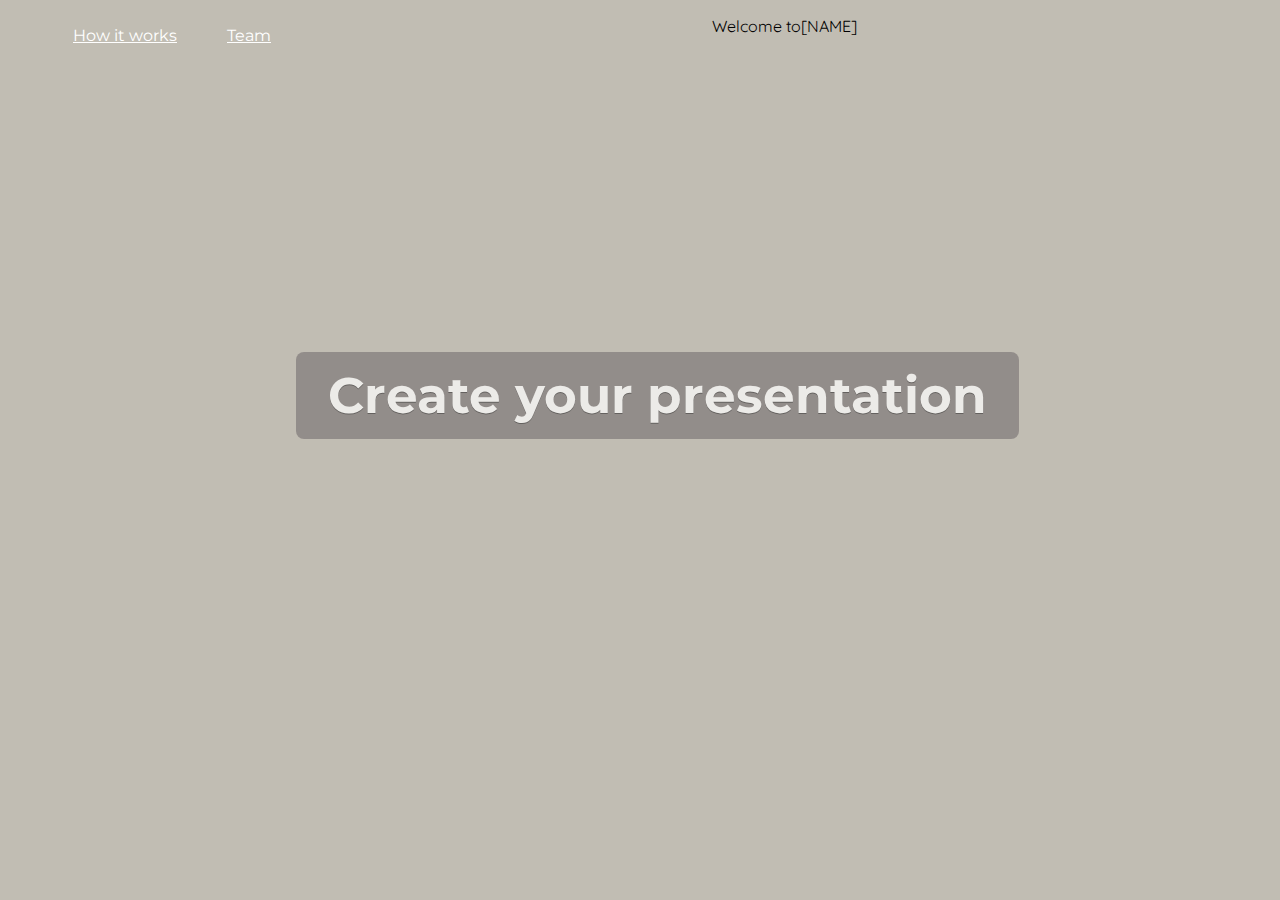
==== index.html @ c806fb86 "Cleaned up the front-end" ====
<!DOCTYPE html>
<html>

<head>
  <link rel="stylesheet" href="main.css">
  <link rel="stylesheet" type="text/css"
      href="https://fonts.googleapis.com/css?family=Montserrat">

  <link rel="stylesheet" type="text/css"
      href="https://fonts.googleapis.com/css?family=Quicksand">
</head>

<body>
<!-- Header 1
	<div id header>
		<p>How it works</p>
		<p>Team</p>
	</div>
	
	-->

<!-- Header 2 -->
	<header class="mainHeader">

		<nav><ul>
		<li><a href="#">How it works</a></li>
		<li><a href="#">Team</a></li>

		</ul></nav>
	</header>


<!--title -->
	<p class = "mainTitle">Welcome to[NAME] </p>

<!--button -->
	<a href="/create" class="createPresentation">Create your presentation</a>

</body>

</html>
---- main.css ----
nav ul {
	list-style: none;
	margin: 0 auto;
}

.mainHeader nav ul li {
	float: left;
	display: inline;
	font-family: 'Montserrat', serif;

}

.mainHeader nav a:link, .mainHeader nav a:visited {
	color: #FFF;
	display: inline-block;
	padding: 10px 25px;
	height: 20px;


}

.mainHeader nav a:hover, .mainHeader nav a:active,
.mainHeader nav .active a:link, .mainHeader nav .active a:visited {
	background-color: #CF5C3F;
	text-shadow: none;

}
/*end header css*/

body{
	background-color: #C1BDB3;
	}

.createPresentation {
	/*text-align: center;*/
    /*margin-right: auto;*/

	/*-moz-box-shadow: 0px 10px 14px -7px #7F7979;
	-webkit-box-shadow: 0px 10px 14px -7px #7F7979;
	box-shadow: 0px 10px 14px -7px #7F7979;
	background:-webkit-gradient(linear, left top, left bottom, color-stop(0.05, #7F7979), color-stop(1, #7F7979));
	background:-moz-linear-gradient(top, #7F7979 5%, #7F7979 100%);
	background:-webkit-linear-gradient(top, #7F7979 5%, #7F7979 100%);
	background:-o-linear-gradient(top, #7F7979 5%, #7F7979 100%);
	background:-ms-linear-gradient(top, #7F7979 5%, #7F7979 100%);
	background:linear-gradient(to bottom, #7F7979 5%, #7F7979 100%);
	filter:progid:DXImageTransform.Microsoft.gradient(startColorstr='#7F7979', endColorstr='#7F7979',GradientType=0);

	/*background-color: Transparent;*/


	margin-top:  300px;
	background-color:#7F7979;
	opacity: 0.7;
	-moz-border-radius:8px;
	-webkit-border-radius:8px;
	border-radius:8px;
	display:inline-block;
	cursor:pointer;
	color:#ffffff;



	font-family: 'Montserrat' , serif ;
	font-size:50px;
	font-weight:bold;
	padding:13px 32px;
	text-decoration:none;
	text-shadow:0px 1px 0px #3D3B3C;
}
.createPresentation:hover {
	background:-webkit-gradient(linear, left top, left bottom, color-stop(0.05, #5F5B6B), color-stop(1, #5F5B6B));
	background:-moz-linear-gradient(top, #5F5B6B 5%, #5F5B6B 100%);
	background:-webkit-linear-gradient(top, #5F5B6B 5%, #5F5B6B 100%);
	background:-o-linear-gradient(top, #5F5B6B 5%, #5F5B6B 100%);
	background:-ms-linear-gradient(top, #5F5B6B 5%, #5F5B6B 100%);
	background:linear-gradient(to bottom, #5F5B6B 5%, #5F5B6B 100%);
	filter:progid:DXImageTransform.Microsoft.gradient(startColorstr='#5F5B6B', endColorstr='#5F5B6B',GradientType=0);
	background-color:#5F5B6B;
}
.createPresentation:active {
	position:relative;
	top:1px;
}

/*end large button*/

.mainTitle {
	font-family:'Quicksand' , serif ;
	text-align: center;
	/*margin-bottom: 100px;
}
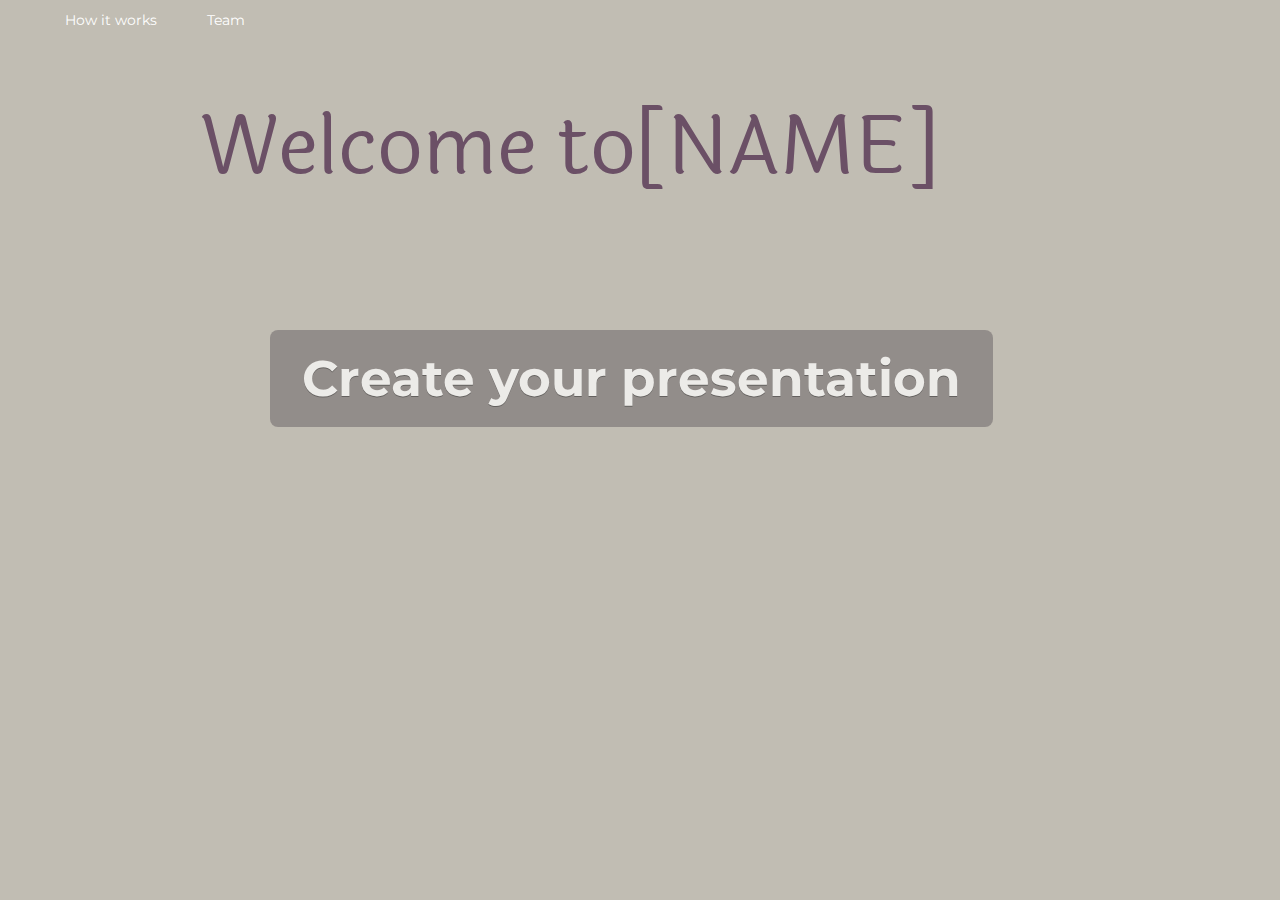
==== commit 95a88061: "UI Redo" ====
--- a/index.html
+++ b/index.html
@@ -2,12 +2,28 @@
 <html>
 
 <head>
+
+	<meta charset="utf-8">
+    <meta http-equiv="X-UA-Compatible" content="IE=edge">
+    <meta name="viewport" content="width=device-width, initial-scale=1">
+	
+	<title>NAME</title>
+	<link rel="stylesheet" href="css/bootstrap.css">
+
+
+
+
   <link rel="stylesheet" href="main.css">
   <link rel="stylesheet" type="text/css"
       href="https://fonts.googleapis.com/css?family=Montserrat">
 
   <link rel="stylesheet" type="text/css"
       href="https://fonts.googleapis.com/css?family=Quicksand">
+
+ <link href="https://fonts.googleapis.com/css?family=Laila:300,400" rel="stylesheet">
+
+ <script src="script.js"></script>
+
 </head>
 
 <body>
@@ -18,23 +34,30 @@
 	</div>
 	
 	-->
-
-<!-- Header 2 -->
 	<header class="mainHeader">
 
 		<nav><ul>
-		<li><a href="#">How it works</a></li>
-		<li><a href="#">Team</a></li>
+		<li><a href="about.html">How it works</a></li>
+		<li><a href="visualbasics.html">Team</a></li>
 
 		</ul></nav>
 	</header>
 
 
 <!--title -->
-	<p class = "mainTitle">Welcome to[NAME] </p>
+
+<!-- Header 2 -->
+<div id = "title">
+	<p class = "text-center mainTitle">Welcome to[NAME] </p>
+
+	</div>
 
 <!--button -->
-	<a href="/create" class="createPresentation">Create your presentation</a>
+	<a href="create.html" class="text-center createPresentation">Create your presentation</a>
+
+	<script src="https://maxcdn.bootstrapcdn.com/bootstrap/3.3.7/js/bootstrap.min.js"></script>
+	<script src="https://ajax.googleapis.com/ajax/libs/jquery/3.1.1/jquery.min.js"></script>
+
 
 </body>
 
@@ -43,3 +66,5 @@
 
 
 
+
+
--- a/main.css
+++ b/main.css
@@ -1,3 +1,24 @@
+
+#title{
+	position: absolute;
+	margin-top: 90px;
+	font-size: 80px;
+	font-weight: 10px;
+	/*margin-left:50vw; /*subtract this with half of the text pixel length to get center alignment (use javascript/jquery)*/
+		color: #6B5066;
+		margin-left:200px;
+
+
+
+}
+
+.mainTitle {
+font-family: 'Laila', serif;
+
+	/*margin-bottom: 100px;*/
+
+}
+
 nav ul {
 	list-style: none;
 	margin: 0 auto;
@@ -21,7 +42,7 @@
 
 .mainHeader nav a:hover, .mainHeader nav a:active,
 .mainHeader nav .active a:link, .mainHeader nav .active a:visited {
-	background-color: #CF5C3F;
+	background-color: #2fb6b6;
 	text-shadow: none;
 
 }
@@ -49,7 +70,7 @@
 	/*background-color: Transparent;*/
 
 
-	margin-top:  300px;
+	margin-top:  330px;
 	background-color:#7F7979;
 	opacity: 0.7;
 	-moz-border-radius:8px;
@@ -58,6 +79,7 @@
 	display:inline-block;
 	cursor:pointer;
 	color:#ffffff;
+
 
 
 
@@ -85,8 +107,79 @@
 
 /*end large button*/
 
-.mainTitle {
-	font-family:'Quicksand' , serif ;
+
+
+#form{
+	color: red;
+}
+
+
+
+textarea
+{
+width: 1000px;
+height: 300px;
+border-radius: 3px;
+border: 1px solid #CCC;
+padding: 8px;
+font-weight: 200;
+font-size: 15px;
+font-family: Verdana;
+box-shadow: 1px 1px 5px #CCC;
+    display: block;
+    margin-left: auto;
+    margin-right: auto;
+    opacity: 0.8;
+
+}
+textarea:hover
+{
+width: 1000px;
+height: 300px;
+border-radius: 3px;
+border: 1px solid #aaa;
+padding: 8px;
+font-weight: 200;
+font-size: 15px;
+font-family: Verdana;
+box-shadow: 1px 1px 5px #CCC;
+opacity: 1;
+
+}
+
+#text{
+	/*ADD SOME STYLING TO THE "Enter your text!"*/
+	margin-top: 30px;
+	font-family: 'Quicksand', serif;
+	font-size: 30px;
+	font-weight: 20px;
+	padding-bottom: 20px;
 	text-align: center;
-	/*margin-bottom: 100px;
+
+}
+
+
+
+#button{
+	/*STYLE THE GO BUTTON*/
+	background-color: #773344; /* Green */
+    border: none;
+    color: white;
+    padding: 15px 32px;
+    text-align: center;
+    text-decoration: none;
+    display: inline-block;
+    font-size: 16px;
+    border-radius: 4px;
+    display:block;
+    margin:auto;
+
+}
+
+#button:hover{
+	-webkit-transition-duration: 0.4s; /* Safari */
+    transition-duration: 0.4s;
+    background-color: #773344; /* Green */
+    color: #E3B5A4;
+
 }